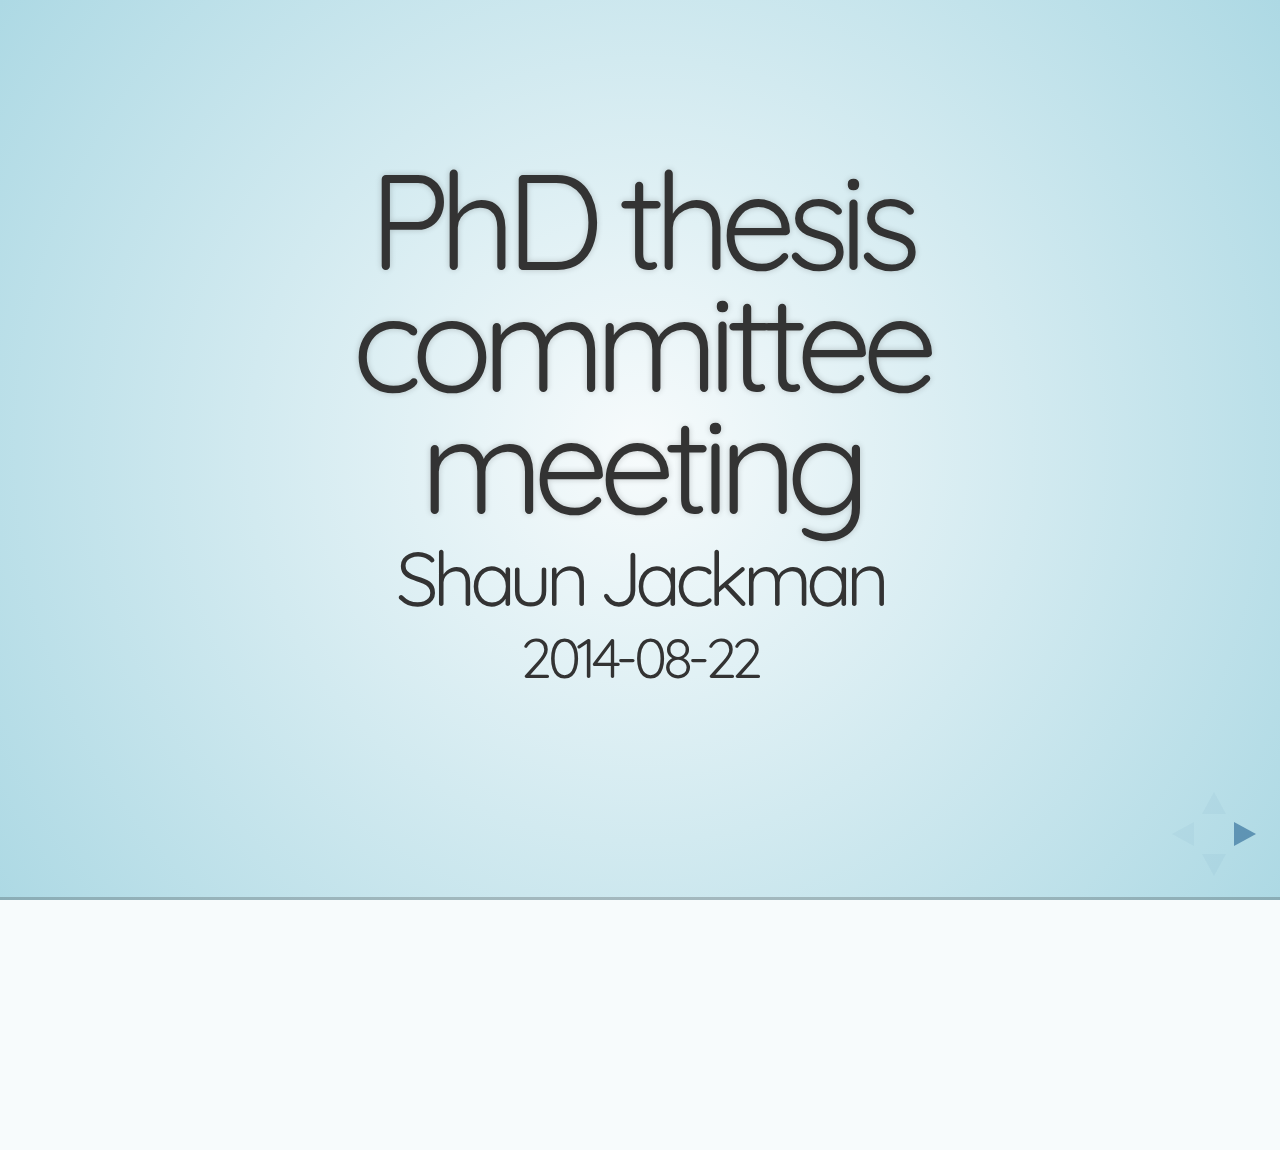
==== index.html @ 23ccc71c "Render HTML" ====
<!DOCTYPE html>
<html>
<head>
  <meta charset="utf-8">
  <meta name="generator" content="pandoc">
  <meta name="author" content="Shaun Jackman" />
  <meta name="dcterms.date" content="2014-08-22" />
  <title>PhD thesis committee meeting</title>
  <meta name="apple-mobile-web-app-capable" content="yes" />
  <meta name="apple-mobile-web-app-status-bar-style" content="black-translucent" />
  <meta name="viewport" content="width=device-width, initial-scale=1.0, maximum-scale=1.0, user-scalable=no">
  <link rel="stylesheet" href="reveal.js/css/reveal.min.css"/>
    <style type="text/css">code{white-space: pre;}</style>
    <link rel="stylesheet" href="reveal.js/css/theme/simple.css" id="theme">
    <!-- If the query includes 'print-pdf', include the PDF print sheet -->
    <script>
      if( window.location.search.match( /print-pdf/gi ) ) {
        var link = document.createElement( 'link' );
        link.rel = 'stylesheet';
        link.type = 'text/css';
        link.href = 'reveal.js/css/print/pdf.css';
        document.getElementsByTagName( 'head' )[0].appendChild( link );
      }
    </script>
    <!--[if lt IE 9]>
    <script src="reveal.js/lib/js/html5shiv.js"></script>
    <![endif]-->
</head>
<body>
  <div class="reveal">
    <div class="slides">

<section>
    <h1 class="title">PhD thesis committee meeting</h1>
    <h2 class="author">Shaun Jackman</h2>
    <h3 class="date">2014-08-22</h3>
</section>

<section><section id="people" class="titleslide slide level1"><h1>People</h1></section><section id="shaun-jackman" class="slide level2">
<h1>Shaun Jackman</h1>
<p><a href="http://bcgsc.ca">Genome Sciences Centre</a>, BC Cancer Agency<br />Vancouver, Canada<br /><a href="https://twitter.com/sjackman">@sjackman</a><br /><a href="https://github.com/sjackman">github.com/sjackman</a><br /><a href="http://sjackman.ca">sjackman.ca</a></p>
<figure>
<img src="images/sjackman.jpg" alt="Photo" /><figcaption>Photo</figcaption>
</figure>
</section><section id="thesis-committee" class="slide level2">
<h1>Thesis committee</h1>
<p><a href="http://www.bcgsc.ca/faculty/inanc-birol">Inanc Birol</a><br /><a href="http://bohlmannlab.msl.ubc.ca/">Joerg Bohlmann</a><br /><a href="http://hallam.microbiology.ubc.ca/">Steven Hallam</a></p>
</section></section>
<section><section id="presentations-and-posters" class="titleslide slide level1"><h1>Presentations and posters</h1></section><section id="plant-and-animal-genome-xxii" class="slide level2">
<h1>Plant and Animal Genome XXII</h1>
<p>San Diego, California, USA</p>
<p>2014 January 10–15</p>
<p><a href="http://figshare.com/articles/Assembling_the_genomes_of_the_plastid_and_mitochondrion_of_white_spruce_Picea_glauca_/904941"><img src="images/pag-2014-poster.png" alt="PAG 2014 poster" /></a></p>
</section><section id="pag-xxii" class="slide level2">
<h1>PAG XXII</h1>
<h3 id="bioinformatics-workshop">Bioinformatics workshop</h3>
<p>San Diego, California, USA</p>
<p>2014 January 10–15</p>
<p><a href="https://speakerdeck.com/sjackman/assembling-the-genome-sequences-of-the-plastid-and-mitochondrion-of-white-spruce"><img src="images/pag-2014-workshop.png" alt="PAG 2014 workshop" /></a></p>
</section><section id="hpc-school" class="slide level2">
<h1>HPC School</h1>
<h3 id="international-hpc-summer-school-2014">International HPC Summer School 2014</h3>
<p>Budapest, Hungary</p>
<p>2014 June 1–6</p>
<p><a href="http://summerschool.niif.hu/"><img src="images/IHPCSS14-Group_800.jpg" alt="International HPC Summer School Class of 2014" /></a></p>
</section><section id="conifer" class="slide level2">
<h1>Conifer</h1>
<h3 id="genome-summit-2014">Genome Summit 2014</h3>
<p>Forêt Montmorency, Québec, Canada</p>
<p>2014 June 16–18</p>
<p><a href="https://speakerdeck.com/sjackman/organellar-genomes-of-white-spruce-picea-glauca-assembly-and-annotation"><img src="images/conifer-genome-summit-2014.png" alt="Conifer Genome Summit 2014" /></a></p>
</section><section id="hitseq-and-ismb-2014" class="slide level2">
<h1>HiTSeq and ISMB 2014</h1>
<p>Boston, Massachusetts, USA</p>
<p>2014 July 11–15</p>
<p><a href="http://f1000.com/posters/browse/summary/1096524"><img src="images/ismb-2014-poster.png" alt="ISMB 2014 poster" /></a></p>
</section></section>
<section><section id="teaching-assistant" class="titleslide slide level1"><h1>Teaching assistant</h1></section><section id="teaching-assistant-1" class="slide level2">
<h1>Teaching assistant</h1>
<p><a href="http://www.ugrad.stat.ubc.ca/~stat540/">STAT 540</a> Statistical Methods for High Dimensional Biology</p>
<p><a href="https://courses.students.ubc.ca/cs/main?dept=BIOF&amp;course=520">BIOF 520</a> Problem-Based Learning In Bioinformatics</p>
<p>Designed and taught a module on genomic epidemiology.</p>
</section></section>
<section><section id="submitted-manuscript" class="titleslide slide level1"><h1>Submitted manuscript</h1></section><section id="uniqtag" class="slide level2">
<h1>UniqTag</h1>
<p>Content-derived unique and stable identifiers<br />for gene annotation</p>
<p><a href="http://dx.doi.org/10.1101/007583"><img src="images/UniqTag.png" alt="UniqTag" /></a></p>
</section></section>
<section><section id="manuscripts-in-preparation" class="titleslide slide level1"><h1>Manuscripts in preparation</h1></section><section id="white-spruce-organelles" class="slide level2">
<h1>White Spruce Organelles</h1>
<p>Organellar Genomes of White Spruce (<em>Picea glauca</em>): Assembly and Annotation</p>
<p><a href="https://github.com/sjackman/white-spruce-organelle-paper"><img src="images/plastid-annotation.png" alt="Plastid" /> <img src="images/mt-annotation.png" alt="Mitochondrion" /></a></p>
</section><section id="distance-estimate" class="slide level2">
<h1>Distance Estimate</h1>
<p>Estimating the distance between two sequences using paired-end reads</p>
<p><a href="https://github.com/sjackman/distance-estimate-paper"><img src="images/DistanceEst.png" alt="DistanceEst" /></a></p>
</section></section>
<section><section id="manuscripts-in-planning" class="titleslide slide level1"><h1>Manuscripts in planning</h1></section><section id="homebrew-science" class="slide level2">
<h1>Homebrew Science</h1>
<p><a href="http://brew.sh">Homebrew</a> | <a href="http://brew.sh/linuxbrew/">Linuxbrew</a> | <a href="http://brew.sh/homebrew-science/">Homebrew-science</a></p>
<p><a href="http://sjackman.github.io/open-science/#/homebrew-navigates-dependency-hell"><img src="images/homebrew-bioinformatics.png" alt="Dependencies of bioinformatics tools in Homebrew" /></a>:</p>
<p>Dependencies of bioinformatics tools in Homebrew</p>
</section></section>
<section><section id="fin" class="titleslide slide level1"><h1>fin</h1></section><section id="links" class="slide level2">
<h1>Links</h1>
<p><a href="http://www.bcgsc.ca/faculty/inanc-birol">Inanc Birol</a> | <a href="http://bohlmannlab.msl.ubc.ca/">Joerg Bohlmann</a> | <a href="http://hallam.microbiology.ubc.ca/">Steven Hallam</a><br /><a href="http://figshare.com/articles/Assembling_the_genomes_of_the_plastid_and_mitochondrion_of_white_spruce_Picea_glauca_/904941">PAG 2014 poster</a> | <a href="https://speakerdeck.com/sjackman/assembling-the-genome-sequences-of-the-plastid-and-mitochondrion-of-white-spruce">PAG 2014 workshop</a><br /><a href="https://speakerdeck.com/sjackman/organellar-genomes-of-white-spruce-picea-glauca-assembly-and-annotation">Conifer Genome Summit 2014</a> | <a href="http://f1000.com/posters/browse/summary/1096524">ISMB 2014 poster</a><br /><a href="http://summerschool.niif.hu/">International HPC Summer School 2014</a><br /><a href="https://courses.students.ubc.ca/cs/main?dept=BIOF&amp;course=520">BIOF 520</a> | <a href="http://www.ugrad.stat.ubc.ca/~stat540/">STAT 540</a><br /><a href="http://dx.doi.org/10.1101/007583">UniqTag</a> | <a href="https://github.com/sjackman/white-spruce-organelle-paper">White spruce organelles</a> | <a href="https://github.com/sjackman/distance-estimate-paper">DistanceEst</a><br /><a href="http://brew.sh">Homebrew</a> | <a href="http://brew.sh/linuxbrew/">Linuxbrew</a> | <a href="http://brew.sh/homebrew-science/">Homebrew-science</a><br /><a href="http://sjackman.github.io/open-science/#/homebrew-navigates-dependency-hell">Open, reproducible science</a></p>
</section><section id="shaun-jackman-1" class="slide level2">
<h1>Shaun Jackman</h1>
<p><a href="http://bcgsc.ca">Genome Sciences Centre</a>, BC Cancer Agency<br />Vancouver, Canada<br /><a href="https://twitter.com/sjackman">@sjackman</a><br /><a href="https://github.com/sjackman">github.com/sjackman</a><br /><a href="http://sjackman.ca">sjackman.ca</a></p>
<figure>
<img src="images/sjackman.jpg" alt="Photo" /><figcaption>Photo</figcaption>
</figure>
</section></section>
    </div>
  </div>


  <script src="reveal.js/lib/js/head.min.js"></script>
  <script src="reveal.js/js/reveal.min.js"></script>

  <script>

      // Full list of configuration options available here:
      // https://github.com/hakimel/reveal.js#configuration
      Reveal.initialize({
        controls: true,
        progress: true,
        history: true,
        center: true,
        theme: 'sky', // available themes are in /css/theme
        transition: Reveal.getQueryHash().transition || 'default', // default/cube/page/concave/zoom/linear/fade/none

        // Optional libraries used to extend on reveal.js
        dependencies: [
          { src: 'reveal.js/lib/js/classList.js', condition: function() { return !document.body.classList; } },
          { src: 'reveal.js/plugin/zoom-js/zoom.js', async: true, condition: function() { return !!document.body.classList; } },
          { src: 'reveal.js/plugin/notes/notes.js', async: true, condition: function() { return !!document.body.classList; } },
//          { src: 'reveal.js/plugin/search/search.js', async: true, condition: function() { return !!document.body.classList; }, }
//          { src: 'reveal.js/plugin/remotes/remotes.js', async: true, condition: function() { return !!document.body.classList; } }
]});
    </script>
    </body>
</html>
---- reveal.js/css/theme/simple.css ----
@import url(https://fonts.googleapis.com/css?family=News+Cycle:400,700);
@import url(https://fonts.googleapis.com/css?family=Lato:400,700,400italic,700italic);
/**
 * A simple theme for reveal.js presentations, similar
 * to the default theme. The accent color is darkblue.
 *
 * This theme is Copyright (C) 2012 Owen Versteeg, https://github.com/StereotypicalApps. It is MIT licensed.
 * reveal.js is Copyright (C) 2011-2012 Hakim El Hattab, http://hakim.se
 */
/*********************************************
 * GLOBAL STYLES
 *********************************************/
body {
  background: white;
  background-color: white; }

.reveal {
  font-family: "Lato", sans-serif;
  font-size: 36px;
  font-weight: normal;
  letter-spacing: -0.02em;
  color: black; }

::selection {
  color: white;
  background: rgba(0, 0, 0, 0.99);
  text-shadow: none; }

/*********************************************
 * HEADERS
 *********************************************/
.reveal h1,
.reveal h2,
.reveal h3,
.reveal h4,
.reveal h5,
.reveal h6 {
  margin: 0 0 20px 0;
  color: black;
  font-family: "News Cycle", Impact, sans-serif;
  line-height: 0.9em;
  letter-spacing: 0.02em;
  text-transform: none;
  text-shadow: none; }

.reveal h1 {
  text-shadow: 0px 0px 6px rgba(0, 0, 0, 0.2); }

/*********************************************
 * LINKS
 *********************************************/
.reveal a:not(.image) {
  color: darkblue;
  text-decoration: none;
  -webkit-transition: color .15s ease;
  -moz-transition: color .15s ease;
  -ms-transition: color .15s ease;
  -o-transition: color .15s ease;
  transition: color .15s ease; }

.reveal a:not(.image):hover {
  color: #0000f1;
  text-shadow: none;
  border: none; }

.reveal .roll span:after {
  color: #fff;
  background: #00003f; }

/*********************************************
 * IMAGES
 *********************************************/
.reveal section img {
  margin: 15px 0px;
  background: rgba(255, 255, 255, 0.12);
  border: 4px solid black;
  box-shadow: 0 0 10px rgba(0, 0, 0, 0.15);
  -webkit-transition: all .2s linear;
  -moz-transition: all .2s linear;
  -ms-transition: all .2s linear;
  -o-transition: all .2s linear;
  transition: all .2s linear; }

.reveal a:hover img {
  background: rgba(255, 255, 255, 0.2);
  border-color: darkblue;
  box-shadow: 0 0 20px rgba(0, 0, 0, 0.55); }

/*********************************************
 * NAVIGATION CONTROLS
 *********************************************/
.reveal .controls div.navigate-left,
.reveal .controls div.navigate-left.enabled {
  border-right-color: darkblue; }

.reveal .controls div.navigate-right,
.reveal .controls div.navigate-right.enabled {
  border-left-color: darkblue; }

.reveal .controls div.navigate-up,
.reveal .controls div.navigate-up.enabled {
  border-bottom-color: darkblue; }

.reveal .controls div.navigate-down,
.reveal .controls div.navigate-down.enabled {
  border-top-color: darkblue; }

.reveal .controls div.navigate-left.enabled:hover {
  border-right-color: #0000f1; }

.reveal .controls div.navigate-right.enabled:hover {
  border-left-color: #0000f1; }

.reveal .controls div.navigate-up.enabled:hover {
  border-bottom-color: #0000f1; }

.reveal .controls div.navigate-down.enabled:hover {
  border-top-color: #0000f1; }

/*********************************************
 * PROGRESS BAR
 *********************************************/
.reveal .progress {
  background: rgba(0, 0, 0, 0.2); }

.reveal .progress span {
  background: darkblue;
  -webkit-transition: width 800ms cubic-bezier(0.26, 0.86, 0.44, 0.985);
  -moz-transition: width 800ms cubic-bezier(0.26, 0.86, 0.44, 0.985);
  -ms-transition: width 800ms cubic-bezier(0.26, 0.86, 0.44, 0.985);
  -o-transition: width 800ms cubic-bezier(0.26, 0.86, 0.44, 0.985);
  transition: width 800ms cubic-bezier(0.26, 0.86, 0.44, 0.985); }

/*********************************************
 * SLIDE NUMBER
 *********************************************/
.reveal .slide-number {
  color: darkblue; }
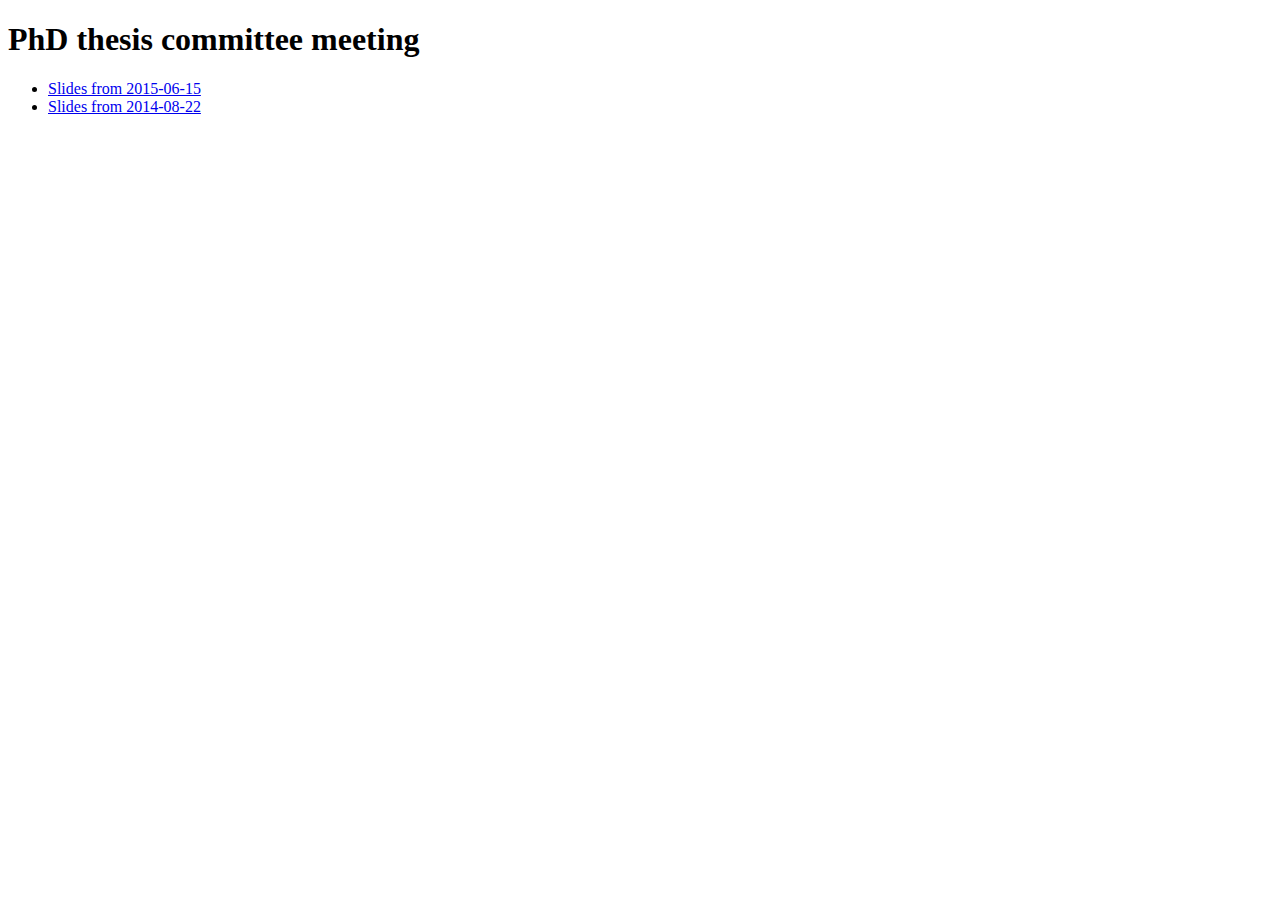
==== commit 1e88be1a: "Add index.html" ====
--- a/index.html
+++ b/index.html
@@ -1,143 +1,17 @@
-<!DOCTYPE html>
-<html>
+<!DOCTYPE html PUBLIC "-//W3C//DTD XHTML 1.0 Transitional//EN" "http://www.w3.org/TR/xhtml1/DTD/xhtml1-transitional.dtd">
+<html xmlns="http://www.w3.org/1999/xhtml">
 <head>
-  <meta charset="utf-8">
-  <meta name="generator" content="pandoc">
-  <meta name="author" content="Shaun Jackman" />
-  <meta name="dcterms.date" content="2014-08-22" />
-  <title>PhD thesis committee meeting</title>
-  <meta name="apple-mobile-web-app-capable" content="yes" />
-  <meta name="apple-mobile-web-app-status-bar-style" content="black-translucent" />
-  <meta name="viewport" content="width=device-width, initial-scale=1.0, maximum-scale=1.0, user-scalable=no">
-  <link rel="stylesheet" href="reveal.js/css/reveal.min.css"/>
-    <style type="text/css">code{white-space: pre;}</style>
-    <link rel="stylesheet" href="reveal.js/css/theme/simple.css" id="theme">
-    <!-- If the query includes 'print-pdf', include the PDF print sheet -->
-    <script>
-      if( window.location.search.match( /print-pdf/gi ) ) {
-        var link = document.createElement( 'link' );
-        link.rel = 'stylesheet';
-        link.type = 'text/css';
-        link.href = 'reveal.js/css/print/pdf.css';
-        document.getElementsByTagName( 'head' )[0].appendChild( link );
-      }
-    </script>
-    <!--[if lt IE 9]>
-    <script src="reveal.js/lib/js/html5shiv.js"></script>
-    <![endif]-->
+  <meta http-equiv="Content-Type" content="text/html; charset=utf-8" />
+  <meta http-equiv="Content-Style-Type" content="text/css" />
+  <meta name="generator" content="pandoc" />
+  <title></title>
+  <style type="text/css">code{white-space: pre;}</style>
 </head>
 <body>
-  <div class="reveal">
-    <div class="slides">
-
-<section>
-    <h1 class="title">PhD thesis committee meeting</h1>
-    <h2 class="author">Shaun Jackman</h2>
-    <h3 class="date">2014-08-22</h3>
-</section>
-
-<section><section id="people" class="titleslide slide level1"><h1>People</h1></section><section id="shaun-jackman" class="slide level2">
-<h1>Shaun Jackman</h1>
-<p><a href="http://bcgsc.ca">Genome Sciences Centre</a>, BC Cancer Agency<br />Vancouver, Canada<br /><a href="https://twitter.com/sjackman">@sjackman</a><br /><a href="https://github.com/sjackman">github.com/sjackman</a><br /><a href="http://sjackman.ca">sjackman.ca</a></p>
-<figure>
-<img src="images/sjackman.jpg" alt="Photo" /><figcaption>Photo</figcaption>
-</figure>
-</section><section id="thesis-committee" class="slide level2">
-<h1>Thesis committee</h1>
-<p><a href="http://www.bcgsc.ca/faculty/inanc-birol">Inanc Birol</a><br /><a href="http://bohlmannlab.msl.ubc.ca/">Joerg Bohlmann</a><br /><a href="http://hallam.microbiology.ubc.ca/">Steven Hallam</a></p>
-</section></section>
-<section><section id="presentations-and-posters" class="titleslide slide level1"><h1>Presentations and posters</h1></section><section id="plant-and-animal-genome-xxii" class="slide level2">
-<h1>Plant and Animal Genome XXII</h1>
-<p>San Diego, California, USA</p>
-<p>2014 January 10–15</p>
-<p><a href="http://figshare.com/articles/Assembling_the_genomes_of_the_plastid_and_mitochondrion_of_white_spruce_Picea_glauca_/904941"><img src="images/pag-2014-poster.png" alt="PAG 2014 poster" /></a></p>
-</section><section id="pag-xxii" class="slide level2">
-<h1>PAG XXII</h1>
-<h3 id="bioinformatics-workshop">Bioinformatics workshop</h3>
-<p>San Diego, California, USA</p>
-<p>2014 January 10–15</p>
-<p><a href="https://speakerdeck.com/sjackman/assembling-the-genome-sequences-of-the-plastid-and-mitochondrion-of-white-spruce"><img src="images/pag-2014-workshop.png" alt="PAG 2014 workshop" /></a></p>
-</section><section id="hpc-school" class="slide level2">
-<h1>HPC School</h1>
-<h3 id="international-hpc-summer-school-2014">International HPC Summer School 2014</h3>
-<p>Budapest, Hungary</p>
-<p>2014 June 1–6</p>
-<p><a href="http://summerschool.niif.hu/"><img src="images/IHPCSS14-Group_800.jpg" alt="International HPC Summer School Class of 2014" /></a></p>
-</section><section id="conifer" class="slide level2">
-<h1>Conifer</h1>
-<h3 id="genome-summit-2014">Genome Summit 2014</h3>
-<p>Forêt Montmorency, Québec, Canada</p>
-<p>2014 June 16–18</p>
-<p><a href="https://speakerdeck.com/sjackman/organellar-genomes-of-white-spruce-picea-glauca-assembly-and-annotation"><img src="images/conifer-genome-summit-2014.png" alt="Conifer Genome Summit 2014" /></a></p>
-</section><section id="hitseq-and-ismb-2014" class="slide level2">
-<h1>HiTSeq and ISMB 2014</h1>
-<p>Boston, Massachusetts, USA</p>
-<p>2014 July 11–15</p>
-<p><a href="http://f1000.com/posters/browse/summary/1096524"><img src="images/ismb-2014-poster.png" alt="ISMB 2014 poster" /></a></p>
-</section></section>
-<section><section id="teaching-assistant" class="titleslide slide level1"><h1>Teaching assistant</h1></section><section id="teaching-assistant-1" class="slide level2">
-<h1>Teaching assistant</h1>
-<p><a href="http://www.ugrad.stat.ubc.ca/~stat540/">STAT 540</a> Statistical Methods for High Dimensional Biology</p>
-<p><a href="https://courses.students.ubc.ca/cs/main?dept=BIOF&amp;course=520">BIOF 520</a> Problem-Based Learning In Bioinformatics</p>
-<p>Designed and taught a module on genomic epidemiology.</p>
-</section></section>
-<section><section id="submitted-manuscript" class="titleslide slide level1"><h1>Submitted manuscript</h1></section><section id="uniqtag" class="slide level2">
-<h1>UniqTag</h1>
-<p>Content-derived unique and stable identifiers<br />for gene annotation</p>
-<p><a href="http://dx.doi.org/10.1101/007583"><img src="images/UniqTag.png" alt="UniqTag" /></a></p>
-</section></section>
-<section><section id="manuscripts-in-preparation" class="titleslide slide level1"><h1>Manuscripts in preparation</h1></section><section id="white-spruce-organelles" class="slide level2">
-<h1>White Spruce Organelles</h1>
-<p>Organellar Genomes of White Spruce (<em>Picea glauca</em>): Assembly and Annotation</p>
-<p><a href="https://github.com/sjackman/white-spruce-organelle-paper"><img src="images/plastid-annotation.png" alt="Plastid" /> <img src="images/mt-annotation.png" alt="Mitochondrion" /></a></p>
-</section><section id="distance-estimate" class="slide level2">
-<h1>Distance Estimate</h1>
-<p>Estimating the distance between two sequences using paired-end reads</p>
-<p><a href="https://github.com/sjackman/distance-estimate-paper"><img src="images/DistanceEst.png" alt="DistanceEst" /></a></p>
-</section></section>
-<section><section id="manuscripts-in-planning" class="titleslide slide level1"><h1>Manuscripts in planning</h1></section><section id="homebrew-science" class="slide level2">
-<h1>Homebrew Science</h1>
-<p><a href="http://brew.sh">Homebrew</a> | <a href="http://brew.sh/linuxbrew/">Linuxbrew</a> | <a href="http://brew.sh/homebrew-science/">Homebrew-science</a></p>
-<p><a href="http://sjackman.github.io/open-science/#/homebrew-navigates-dependency-hell"><img src="images/homebrew-bioinformatics.png" alt="Dependencies of bioinformatics tools in Homebrew" /></a>:</p>
-<p>Dependencies of bioinformatics tools in Homebrew</p>
-</section></section>
-<section><section id="fin" class="titleslide slide level1"><h1>fin</h1></section><section id="links" class="slide level2">
-<h1>Links</h1>
-<p><a href="http://www.bcgsc.ca/faculty/inanc-birol">Inanc Birol</a> | <a href="http://bohlmannlab.msl.ubc.ca/">Joerg Bohlmann</a> | <a href="http://hallam.microbiology.ubc.ca/">Steven Hallam</a><br /><a href="http://figshare.com/articles/Assembling_the_genomes_of_the_plastid_and_mitochondrion_of_white_spruce_Picea_glauca_/904941">PAG 2014 poster</a> | <a href="https://speakerdeck.com/sjackman/assembling-the-genome-sequences-of-the-plastid-and-mitochondrion-of-white-spruce">PAG 2014 workshop</a><br /><a href="https://speakerdeck.com/sjackman/organellar-genomes-of-white-spruce-picea-glauca-assembly-and-annotation">Conifer Genome Summit 2014</a> | <a href="http://f1000.com/posters/browse/summary/1096524">ISMB 2014 poster</a><br /><a href="http://summerschool.niif.hu/">International HPC Summer School 2014</a><br /><a href="https://courses.students.ubc.ca/cs/main?dept=BIOF&amp;course=520">BIOF 520</a> | <a href="http://www.ugrad.stat.ubc.ca/~stat540/">STAT 540</a><br /><a href="http://dx.doi.org/10.1101/007583">UniqTag</a> | <a href="https://github.com/sjackman/white-spruce-organelle-paper">White spruce organelles</a> | <a href="https://github.com/sjackman/distance-estimate-paper">DistanceEst</a><br /><a href="http://brew.sh">Homebrew</a> | <a href="http://brew.sh/linuxbrew/">Linuxbrew</a> | <a href="http://brew.sh/homebrew-science/">Homebrew-science</a><br /><a href="http://sjackman.github.io/open-science/#/homebrew-navigates-dependency-hell">Open, reproducible science</a></p>
-</section><section id="shaun-jackman-1" class="slide level2">
-<h1>Shaun Jackman</h1>
-<p><a href="http://bcgsc.ca">Genome Sciences Centre</a>, BC Cancer Agency<br />Vancouver, Canada<br /><a href="https://twitter.com/sjackman">@sjackman</a><br /><a href="https://github.com/sjackman">github.com/sjackman</a><br /><a href="http://sjackman.ca">sjackman.ca</a></p>
-<figure>
-<img src="images/sjackman.jpg" alt="Photo" /><figcaption>Photo</figcaption>
-</figure>
-</section></section>
-    </div>
-  </div>
-
-
-  <script src="reveal.js/lib/js/head.min.js"></script>
-  <script src="reveal.js/js/reveal.min.js"></script>
-
-  <script>
-
-      // Full list of configuration options available here:
-      // https://github.com/hakimel/reveal.js#configuration
-      Reveal.initialize({
-        controls: true,
-        progress: true,
-        history: true,
-        center: true,
-        theme: 'sky', // available themes are in /css/theme
-        transition: Reveal.getQueryHash().transition || 'default', // default/cube/page/concave/zoom/linear/fade/none
-
-        // Optional libraries used to extend on reveal.js
-        dependencies: [
-          { src: 'reveal.js/lib/js/classList.js', condition: function() { return !document.body.classList; } },
-          { src: 'reveal.js/plugin/zoom-js/zoom.js', async: true, condition: function() { return !!document.body.classList; } },
-          { src: 'reveal.js/plugin/notes/notes.js', async: true, condition: function() { return !!document.body.classList; } },
-//          { src: 'reveal.js/plugin/search/search.js', async: true, condition: function() { return !!document.body.classList; }, }
-//          { src: 'reveal.js/plugin/remotes/remotes.js', async: true, condition: function() { return !!document.body.classList; } }
-]});
-    </script>
-    </body>
+<h1 id="phd-thesis-committee-meeting">PhD thesis committee meeting</h1>
+<ul>
+<li><a href="http://sjackman.github.io/thesis-committee/2015-06-15.html">Slides from 2015-06-15</a></li>
+<li><a href="http://sjackman.github.io/thesis-committee/2014-08-22.html">Slides from 2014-08-22</a></li>
+</ul>
+</body>
 </html>
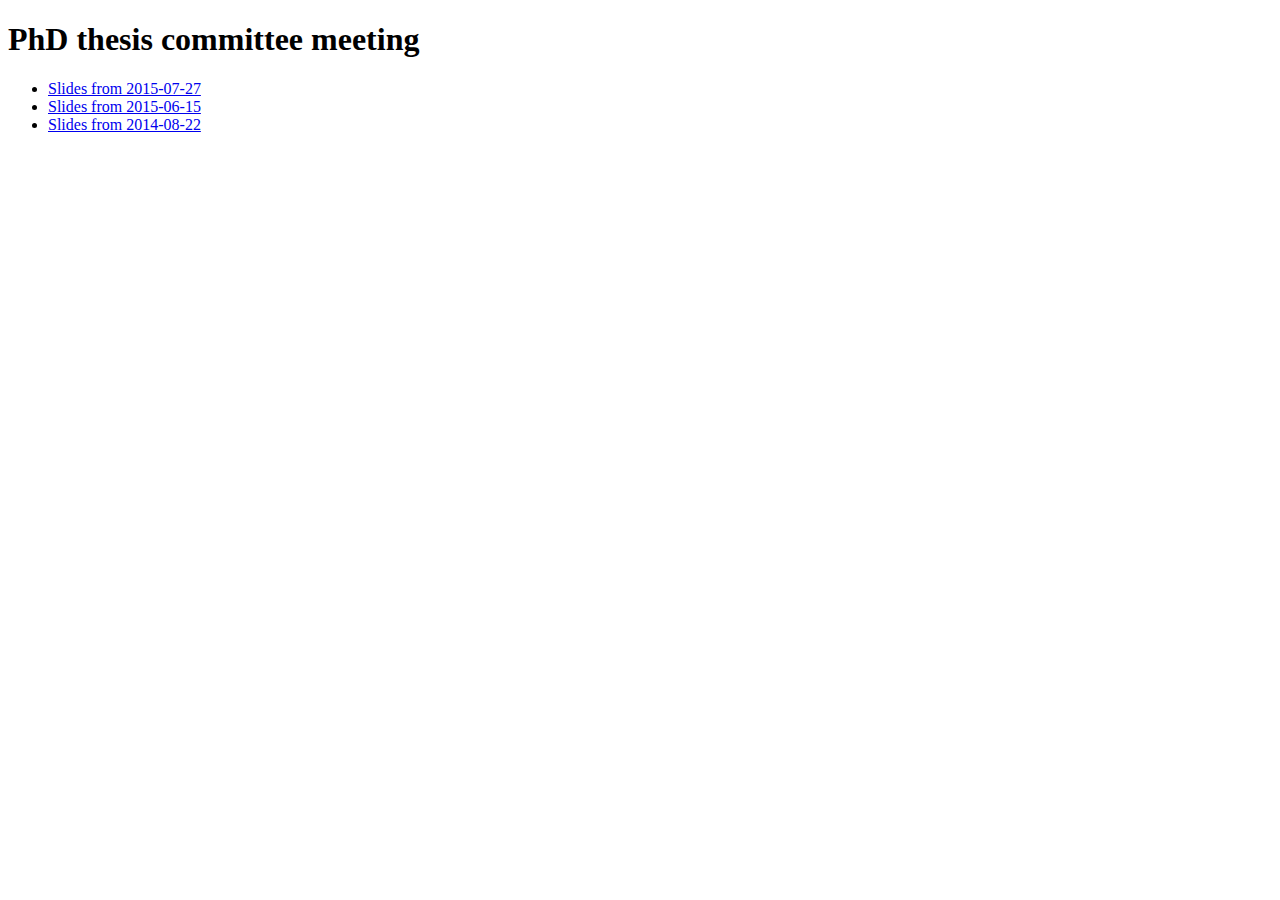
==== commit 7a555be7: "Render index.html" ====
--- a/index.html
+++ b/index.html
@@ -10,6 +10,7 @@
 <body>
 <h1 id="phd-thesis-committee-meeting">PhD thesis committee meeting</h1>
 <ul>
+<li><a href="http://sjackman.github.io/thesis-committee/2015-07-27.html">Slides from 2015-07-27</a></li>
 <li><a href="http://sjackman.github.io/thesis-committee/2015-06-15.html">Slides from 2015-06-15</a></li>
 <li><a href="http://sjackman.github.io/thesis-committee/2014-08-22.html">Slides from 2014-08-22</a></li>
 </ul>
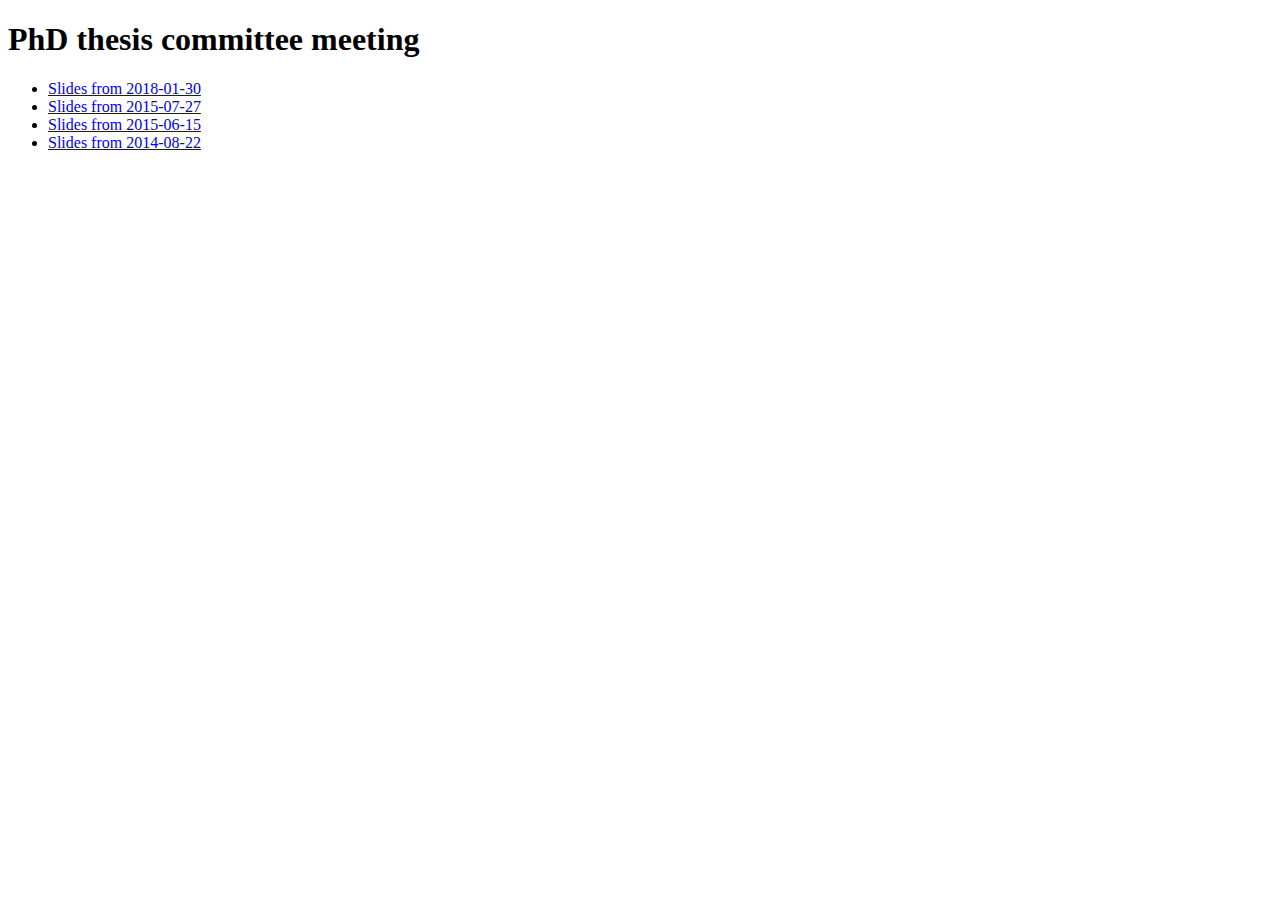
==== commit 010e41e9: "README.md: Link to 2018-01-30.html" ====
--- a/index.html
+++ b/index.html
@@ -10,6 +10,7 @@
 <body>
 <h1 id="phd-thesis-committee-meeting">PhD thesis committee meeting</h1>
 <ul>
+<li><a href="http://sjackman.github.io/thesis-committee/2018-01-30.html">Slides from 2018-01-30</a></li>
 <li><a href="http://sjackman.github.io/thesis-committee/2015-07-27.html">Slides from 2015-07-27</a></li>
 <li><a href="http://sjackman.github.io/thesis-committee/2015-06-15.html">Slides from 2015-06-15</a></li>
 <li><a href="http://sjackman.github.io/thesis-committee/2014-08-22.html">Slides from 2014-08-22</a></li>
